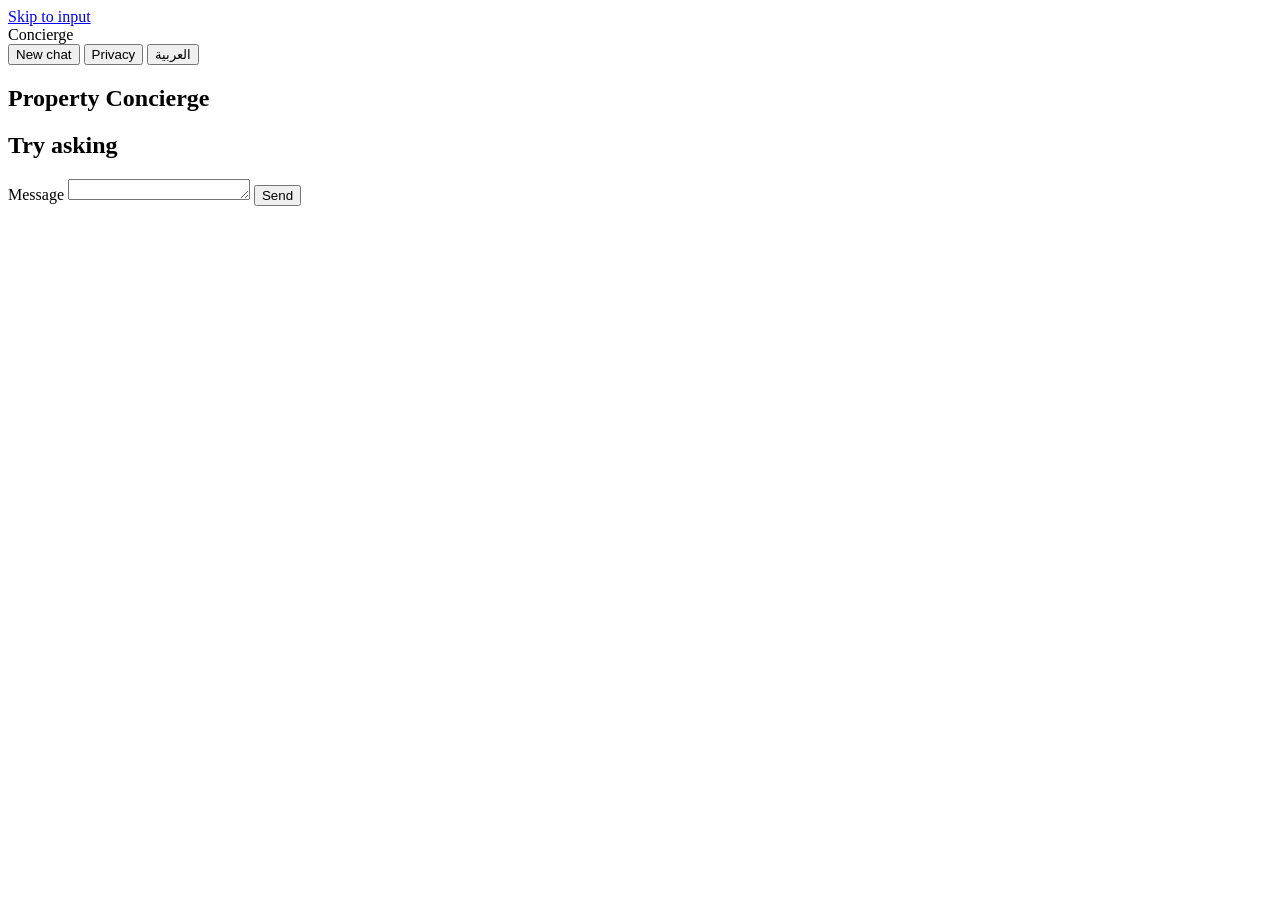
==== web/index.html @ 64d09de2 "feat(ui): add bilingual chat UI with RTL, citations and lead form" ====
<!doctype html>
<html lang="en" dir="ltr">
<head>
  <meta charset="utf-8">
  <meta name="viewport" content="width=device-width, initial-scale=1">
  <title>Property Concierge</title>
  <meta name="description" content="Independent technical demo: a grounded real-estate concierge chatbot.">
  <link rel="stylesheet" href="/assets/styles.css">
  <script src="/assets/app.js" defer></script>
</head>
<body>
  <a class="skip" href="#composer-input" data-i18n="send">Skip to input</a>
  <header class="top">
    <div class="wordmark" id="wordmark" aria-label="Concierge">Concierge</div>
    <div class="top-actions">
      <button type="button" class="ghost" id="new-chat" data-i18n="new_chat">New chat</button>
      <button type="button" class="ghost" id="privacy-btn" data-i18n="privacy_title">Privacy</button>
      <button type="button" class="ghost lang" id="lang-toggle" data-i18n="language_toggle">العربية</button>
    </div>
  </header>

  <div class="banner" id="consent" hidden>
    <span data-i18n="consent_banner"></span>
    <button type="button" id="consent-ok" data-i18n="consent_ok">OK</button>
  </div>

  <main class="shell">
    <section class="intro" id="intro">
      <h1 data-i18n="app_title">Property Concierge</h1>
      <p class="tagline" data-i18n="tagline"></p>
      <div class="brands" id="brand-row"></div>
      <h2 class="label" data-i18n="suggested">Try asking</h2>
      <div class="chips" id="suggestions" role="list"></div>
    </section>

    <div class="waking" id="waking" role="status" hidden>
      <span class="spinner" aria-hidden="true"></span><span id="waking-text" data-i18n="waking"></span>
    </div>

    <ol class="thread" id="thread" aria-live="polite" aria-label="Conversation"></ol>
  </main>

  <form class="composer" id="composer" autocomplete="off">
    <label class="sr" for="composer-input" data-i18n="placeholder">Message</label>
    <textarea id="composer-input" rows="1" maxlength="800" required></textarea>
    <button type="submit" id="send" data-i18n="send">Send</button>
  </form>

  <footer class="foot">
    <p data-i18n="disclaimer"></p>
    <p class="muted"><span data-i18n="footer"></span> <span id="kb-version"></span></p>
  </footer>

  <dialog id="privacy-dialog" aria-labelledby="privacy-h">
    <h2 id="privacy-h" data-i18n="privacy_title">Privacy</h2>
    <p data-i18n="privacy"></p>
    <form method="dialog"><button data-i18n="consent_ok">OK</button></form>
  </dialog>

  <dialog id="lead-dialog" aria-labelledby="lead-h">
    <form id="lead-form" novalidate>
      <h2 id="lead-h" data-i18n="lead_title">Talk to the team</h2>
      <label><span data-i18n="lead_name">Name</span><input name="name" required maxlength="80" autocomplete="name"></label>
      <label><span data-i18n="lead_contact">Email or phone</span><input name="contact" required maxlength="120" autocomplete="email"></label>
      <label><span data-i18n="lead_brand">Company</span><select name="brand" id="lead-brand"></select></label>
      <label><span data-i18n="lead_role">I am a</span>
        <select name="role">
          <option value="buyer" data-i18n="lead_role_buyer">Buyer</option>
          <option value="investor" data-i18n="lead_role_investor">Investor</option>
          <option value="renter" data-i18n="lead_role_renter">Renter</option>
        </select></label>
      <div class="row">
        <label><span data-i18n="lead_budget">Budget</span><input name="budget" maxlength="40"></label>
        <label><span data-i18n="lead_timeline">Timeline</span><input name="timeline" maxlength="40"></label>
      </div>
      <label><span data-i18n="lead_country">Country</span><input name="country" maxlength="60" autocomplete="country-name"></label>
      <label><span data-i18n="lead_interest">Interest</span><input name="interest" maxlength="200"></label>
      <label class="check"><input type="checkbox" name="consent"><span data-i18n="lead_consent"></span></label>
      <p class="form-msg" id="lead-msg" role="alert"></p>
      <div class="actions">
        <button type="button" class="ghost" id="lead-cancel">×</button>
        <button type="submit" data-i18n="lead_submit">Send</button>
      </div>
    </form>
  </dialog>
</body>
</html>
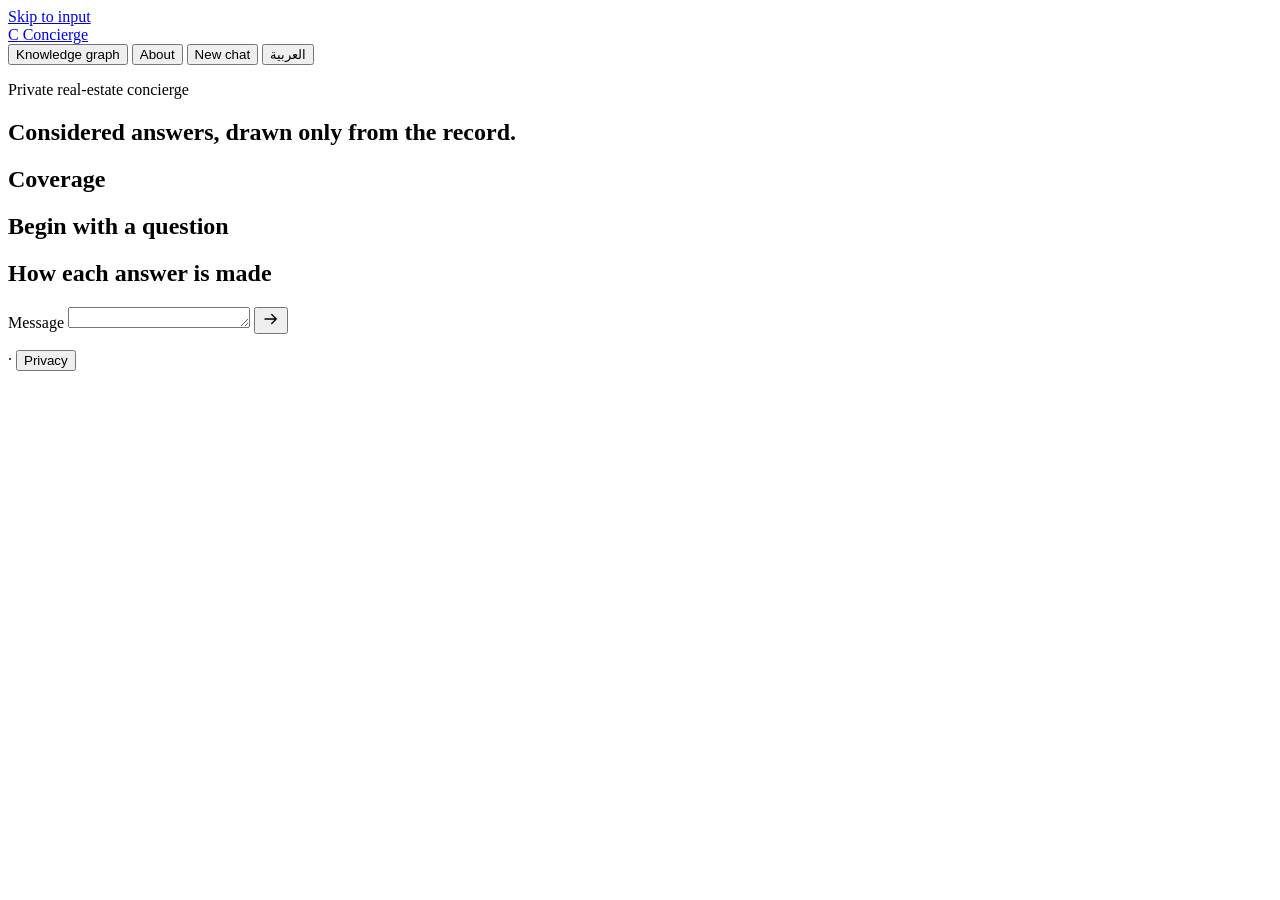
==== commit 129afb67: "feat(ui): formal real-estate redesign with answer checks, graph explorer and hosting note Serif disp" ====
--- a/web/index.html
+++ b/web/index.html
@@ -4,18 +4,31 @@
   <meta charset="utf-8">
   <meta name="viewport" content="width=device-width, initial-scale=1">
   <title>Property Concierge</title>
-  <meta name="description" content="Independent technical demo: a grounded real-estate concierge chatbot.">
+  <meta name="description" content="Independent technical demo: a grounded, bilingual real-estate concierge with knowledge-graph retrieval and answer verification.">
+  <meta name="theme-color" content="#f6f3ee" media="(prefers-color-scheme: light)">
+  <meta name="theme-color" content="#0e1117" media="(prefers-color-scheme: dark)">
+  <link rel="preconnect" href="https://fonts.googleapis.com">
+  <link rel="preconnect" href="https://fonts.gstatic.com" crossorigin>
+  <link rel="stylesheet" href="https://fonts.googleapis.com/css2?family=Cormorant+Garamond:wght@500;600&family=IBM+Plex+Sans+Arabic:wght@400;500;600&family=Inter:wght@400;500;600&display=swap">
   <link rel="stylesheet" href="/assets/styles.css">
+  <link rel="icon" href="data:image/svg+xml,%3Csvg xmlns='http://www.w3.org/2000/svg' viewBox='0 0 32 32'%3E%3Crect width='32' height='32' rx='6' fill='%23161b26'/%3E%3Ctext x='16' y='22' font-family='Georgia,serif' font-size='18' fill='%23cdae72' text-anchor='middle'%3EC%3C/text%3E%3C/svg%3E">
   <script src="/assets/app.js" defer></script>
 </head>
 <body>
   <a class="skip" href="#composer-input" data-i18n="send">Skip to input</a>
+
   <header class="top">
-    <div class="wordmark" id="wordmark" aria-label="Concierge">Concierge</div>
-    <div class="top-actions">
-      <button type="button" class="ghost" id="new-chat" data-i18n="new_chat">New chat</button>
-      <button type="button" class="ghost" id="privacy-btn" data-i18n="privacy_title">Privacy</button>
-      <button type="button" class="ghost lang" id="lang-toggle" data-i18n="language_toggle">العربية</button>
+    <div class="top-inner">
+      <a class="brandmark" href="/" aria-label="Home">
+        <span class="monogram" id="monogram" aria-hidden="true">C</span>
+        <span class="wordmark" id="wordmark">Concierge</span>
+      </a>
+      <nav class="top-actions" aria-label="Primary">
+        <button type="button" class="link-btn" id="graph-btn" data-i18n="nav_graph">Knowledge graph</button>
+        <button type="button" class="link-btn" id="about-btn" data-i18n="nav_about">About</button>
+        <button type="button" class="link-btn" id="new-chat" data-i18n="new_chat">New chat</button>
+        <button type="button" class="lang-btn" id="lang-toggle" data-i18n="language_toggle">العربية</button>
+      </nav>
     </div>
   </header>
 
@@ -24,42 +37,91 @@
     <button type="button" id="consent-ok" data-i18n="consent_ok">OK</button>
   </div>
 
-  <main class="shell">
+  <div class="waking" id="waking" role="status" hidden>
+    <div class="waking-card">
+      <span class="ring" aria-hidden="true"></span>
+      <div>
+        <p class="waking-title" data-i18n="waking_title">Preparing the concierge</p>
+        <p class="waking-text" data-i18n="waking"></p>
+        <p class="waking-elapsed" id="waking-elapsed"></p>
+      </div>
+    </div>
+  </div>
+
+  <main class="shell" id="main">
     <section class="intro" id="intro">
-      <h1 data-i18n="app_title">Property Concierge</h1>
-      <p class="tagline" data-i18n="tagline"></p>
-      <div class="brands" id="brand-row"></div>
-      <h2 class="label" data-i18n="suggested">Try asking</h2>
-      <div class="chips" id="suggestions" role="list"></div>
+      <p class="eyebrow" data-i18n="eyebrow">Private real-estate concierge</p>
+      <h1 class="display" data-i18n="hero_title">Considered answers, drawn only from the record.</h1>
+      <p class="lede" data-i18n="tagline"></p>
+
+      <dl class="stats" id="stats" aria-label="Knowledge base"></dl>
+
+      <section class="block" aria-labelledby="brands-h">
+        <h2 class="section-label" id="brands-h" data-i18n="brands_title">Coverage</h2>
+        <div class="brand-cards" id="brand-row"></div>
+      </section>
+
+      <section class="block" aria-labelledby="sugg-h">
+        <h2 class="section-label" id="sugg-h" data-i18n="suggested">Begin with a question</h2>
+        <div class="suggestions" id="suggestions" role="list"></div>
+      </section>
+
+      <section class="block" aria-labelledby="how-h">
+        <h2 class="section-label" id="how-h" data-i18n="how_title">How each answer is made</h2>
+        <ol class="how" id="how"></ol>
+      </section>
     </section>
-
-    <div class="waking" id="waking" role="status" hidden>
-      <span class="spinner" aria-hidden="true"></span><span id="waking-text" data-i18n="waking"></span>
-    </div>
 
     <ol class="thread" id="thread" aria-live="polite" aria-label="Conversation"></ol>
   </main>
 
-  <form class="composer" id="composer" autocomplete="off">
-    <label class="sr" for="composer-input" data-i18n="placeholder">Message</label>
-    <textarea id="composer-input" rows="1" maxlength="800" required></textarea>
-    <button type="submit" id="send" data-i18n="send">Send</button>
-  </form>
+  <div class="composer-wrap">
+    <form class="composer" id="composer" autocomplete="off">
+      <label class="sr" for="composer-input" data-i18n="placeholder">Message</label>
+      <textarea id="composer-input" rows="1" maxlength="800" required></textarea>
+      <button type="submit" id="send" aria-label="Send">
+        <svg viewBox="0 0 24 24" width="18" height="18" aria-hidden="true"><path d="M4 12h14M13 6l6 6-6 6" fill="none" stroke="currentColor" stroke-width="1.8" stroke-linecap="round" stroke-linejoin="round"/></svg>
+      </button>
+    </form>
+  </div>
 
   <footer class="foot">
-    <p data-i18n="disclaimer"></p>
-    <p class="muted"><span data-i18n="footer"></span> <span id="kb-version"></span></p>
+    <div class="foot-inner">
+      <p class="hosting" id="hosting-note"></p>
+      <p data-i18n="disclaimer"></p>
+      <p class="muted"><span data-i18n="footer"></span> <span id="kb-version"></span>
+        · <button type="button" class="inline-link" id="privacy-btn" data-i18n="privacy_title">Privacy</button></p>
+    </div>
   </footer>
 
   <dialog id="privacy-dialog" aria-labelledby="privacy-h">
-    <h2 id="privacy-h" data-i18n="privacy_title">Privacy</h2>
+    <h2 id="privacy-h" class="dialog-title" data-i18n="privacy_title">Privacy</h2>
     <p data-i18n="privacy"></p>
-    <form method="dialog"><button data-i18n="consent_ok">OK</button></form>
+    <form method="dialog" class="actions end"><button class="btn" data-i18n="consent_ok">OK</button></form>
+  </dialog>
+
+  <dialog id="about-dialog" aria-labelledby="about-h">
+    <h2 id="about-h" class="dialog-title" data-i18n="about_title">About this demo</h2>
+    <p data-i18n="about_body"></p>
+    <p class="muted" id="about-hosting"></p>
+    <form method="dialog" class="actions end"><button class="btn" data-i18n="consent_ok">OK</button></form>
+  </dialog>
+
+  <dialog id="graph-dialog" class="wide" aria-labelledby="graph-h">
+    <div class="dialog-head">
+      <div>
+        <h2 id="graph-h" class="dialog-title" data-i18n="graph_title">Knowledge graph</h2>
+        <p class="muted" data-i18n="graph_hint"></p>
+      </div>
+      <form method="dialog"><button class="icon-btn" aria-label="Close">×</button></form>
+    </div>
+    <div class="legend" id="graph-legend"></div>
+    <div class="graph-stage" id="graph-stage"></div>
   </dialog>
 
   <dialog id="lead-dialog" aria-labelledby="lead-h">
     <form id="lead-form" novalidate>
-      <h2 id="lead-h" data-i18n="lead_title">Talk to the team</h2>
+      <h2 id="lead-h" class="dialog-title" data-i18n="lead_title">Talk to the team</h2>
       <label><span data-i18n="lead_name">Name</span><input name="name" required maxlength="80" autocomplete="name"></label>
       <label><span data-i18n="lead_contact">Email or phone</span><input name="contact" required maxlength="120" autocomplete="email"></label>
       <label><span data-i18n="lead_brand">Company</span><select name="brand" id="lead-brand"></select></label>
@@ -78,8 +140,8 @@
       <label class="check"><input type="checkbox" name="consent"><span data-i18n="lead_consent"></span></label>
       <p class="form-msg" id="lead-msg" role="alert"></p>
       <div class="actions">
-        <button type="button" class="ghost" id="lead-cancel">×</button>
-        <button type="submit" data-i18n="lead_submit">Send</button>
+        <button type="button" class="link-btn" id="lead-cancel">×</button>
+        <button type="submit" class="btn" data-i18n="lead_submit">Send</button>
       </div>
     </form>
   </dialog>
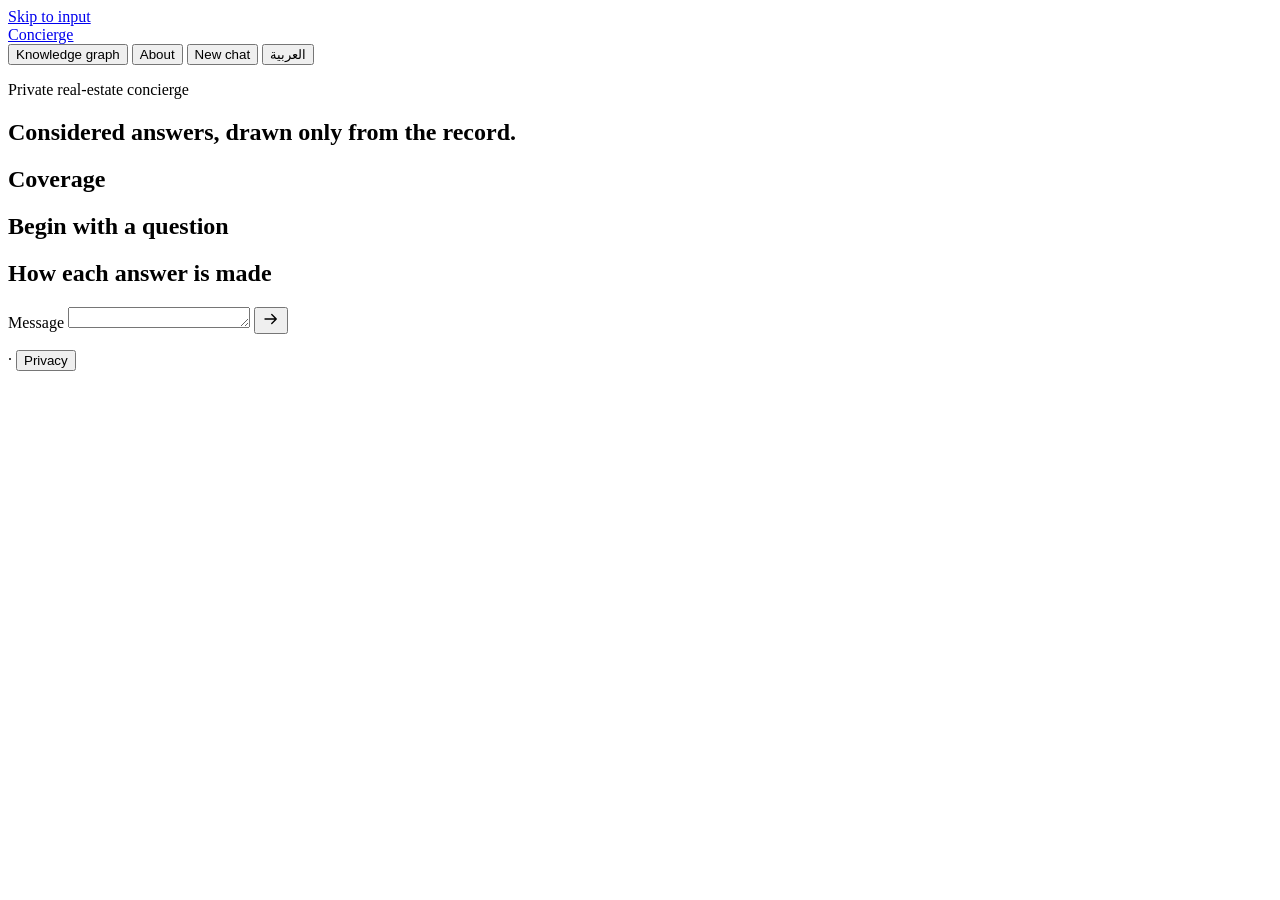
==== commit 272102ed: "feat(ui): show the companies' official logos DarGlobal and Wasalt marks in the header and all three " ====
--- a/web/index.html
+++ b/web/index.html
@@ -11,7 +11,7 @@
   <link rel="preconnect" href="https://fonts.gstatic.com" crossorigin>
   <link rel="stylesheet" href="https://fonts.googleapis.com/css2?family=Cormorant+Garamond:wght@500;600&family=IBM+Plex+Sans+Arabic:wght@400;500;600&family=Inter:wght@400;500;600&display=swap">
   <link rel="stylesheet" href="/assets/styles.css">
-  <link rel="icon" href="data:image/svg+xml,%3Csvg xmlns='http://www.w3.org/2000/svg' viewBox='0 0 32 32'%3E%3Crect width='32' height='32' rx='6' fill='%23161b26'/%3E%3Ctext x='16' y='22' font-family='Georgia,serif' font-size='18' fill='%23cdae72' text-anchor='middle'%3EC%3C/text%3E%3C/svg%3E">
+  <link rel="icon" type="image/png" href="/assets/brand/favicon.png">
   <script src="/assets/app.js" defer></script>
 </head>
 <body>
@@ -20,7 +20,7 @@
   <header class="top">
     <div class="top-inner">
       <a class="brandmark" href="/" aria-label="Home">
-        <span class="monogram" id="monogram" aria-hidden="true">C</span>
+        <span class="header-logos" id="header-logos"></span>
         <span class="wordmark" id="wordmark">Concierge</span>
       </a>
       <nav class="top-actions" aria-label="Primary">
